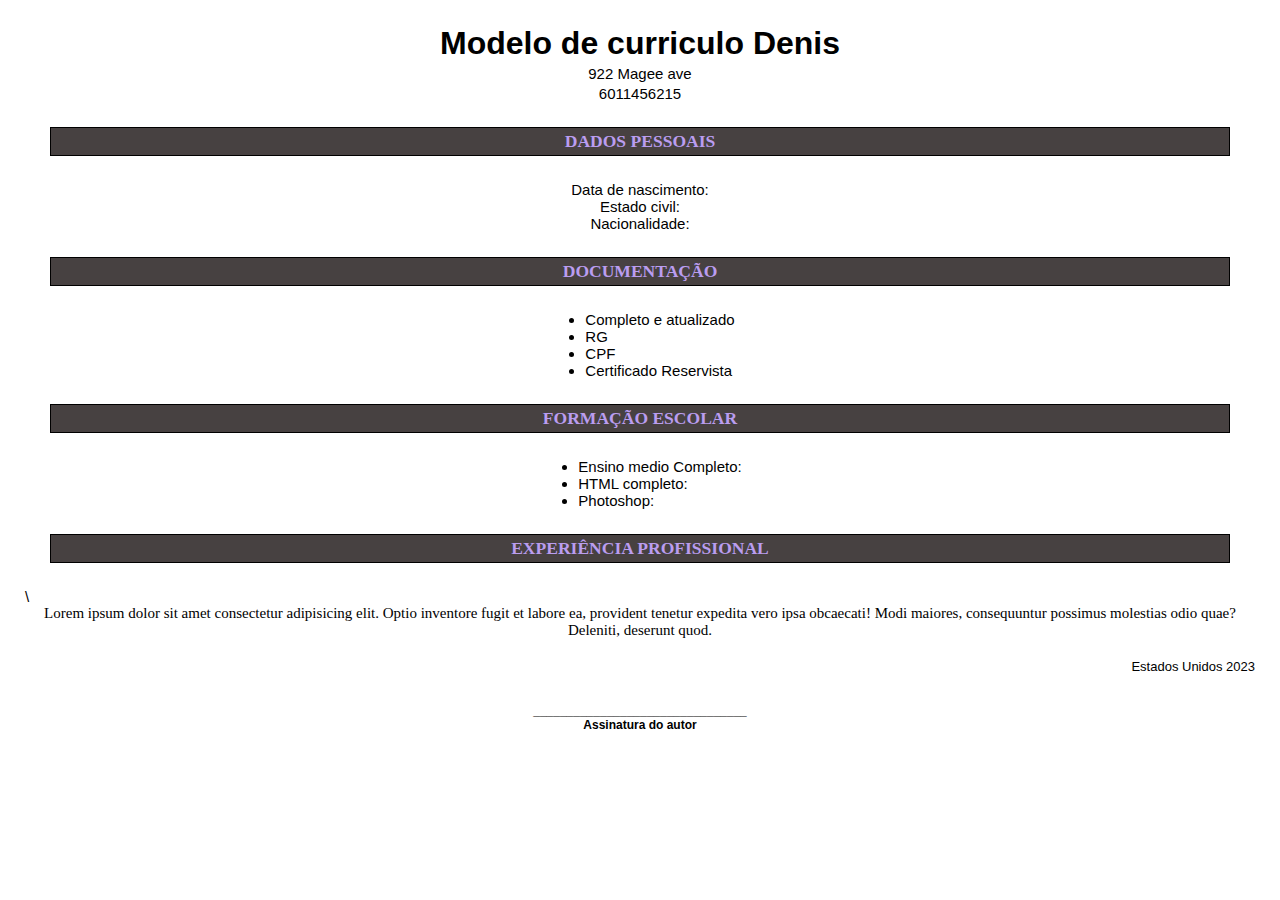
==== index.html @ 9dffed36 "Primeira commit." ====
<!DOCTYPE html>
<html lang="pt-br">
<head>
    <meta charset="UTF-8">
    <meta http-equiv="X-UA-Compatible" content="IE=edge">
    <meta name="viewport" content="width=device-width, initial-scale=1.0">
    <link rel="shortcut icon" href="./images/favicon.ico" type="image/x-icon">

    <link rel="stylesheet" href="./style/style.css">

    <title>Curriculo</title>
    
</head>
<body>
    <main>
    <div class="cabecalho">
        <h1 id="titulo">
            Modelo de curriculo Denis 
        </h1>
        <p class="info">922 Magee ave</p>
        <p class="info">6011456215</p>
    </div>

    <div class="conteudo">
        <h3>Dados Pessoais</h3>
        <p>Data de nascimento:</p>
        <p>Estado civil:</p>
        <p>Nacionalidade:</p>

        <h3>Documentação</h3>
        <ul>
            <li>Completo e atualizado</li>
            <li>RG</li>
            <li>CPF</li>
            <li>Certificado Reservista</li>
        </ul>
         
        <h3>Formação escolar</h3>
            <ul>
                <li>Ensino medio Completo:</li>
                <li>HTML completo:</li>
                <li>Photoshop:</li>
            </ul>
            
        <h3>Experiência profissional</h3>\
            <p id="profissional">Lorem ipsum dolor sit amet consectetur adipisicing elit. Optio inventore fugit et labore ea, provident 
                tenetur expedita vero ipsa obcaecati! Modi maiores, consequuntur possimus molestias odio quae? Deleniti, deserunt quod.</p>
            <p id="data-atual">Estados Unidos 2023</p>

    </div>
    
    <div class="rodape">
        <p>________________________________</p>
        <p>Assinatura do autor</p>
        
    </div>
</main>
</body>
</html>
---- style/style.css ----
*{
    margin: 0 auto;
    font-family: Arial, Helvetica, sans-serif;
}
main{
   display: flex;
   flex-direction: column;
   align-items: center;
   justify-content: center;
   margin: 25px;
}

h3{
    font-family: 'Times New Roman', Times, serif;
    margin: 25px;
    padding: 3px;
    text-align: center;
    border: solid 1px rgb(0, 0, 0);
    background-color: #474141;
    color:#ba9df0;
    text-transform: uppercase; 
} 
 
#titulo {
    font-weight: 700;

}


.info{
    padding-top: 3px;
    font-size: 15px;
    text-align: center;
}

.conteudo{
    display: flex;
    flex-direction: column;
    font-size: 15px;

}

#profissional{
    font-family: 'Times New Roman', Times, serif;
    text-align: center;
    margin-bottom: 20px;
}
#data-atual{
    margin-right: 0;
    font-size: 13px;
}

.rodape{
    text-align: center;
    font-size: 12px;
    margin-top: 30px;
    font-family: 'Times New Roman', Times, serif;
    font-weight: bolder;
}
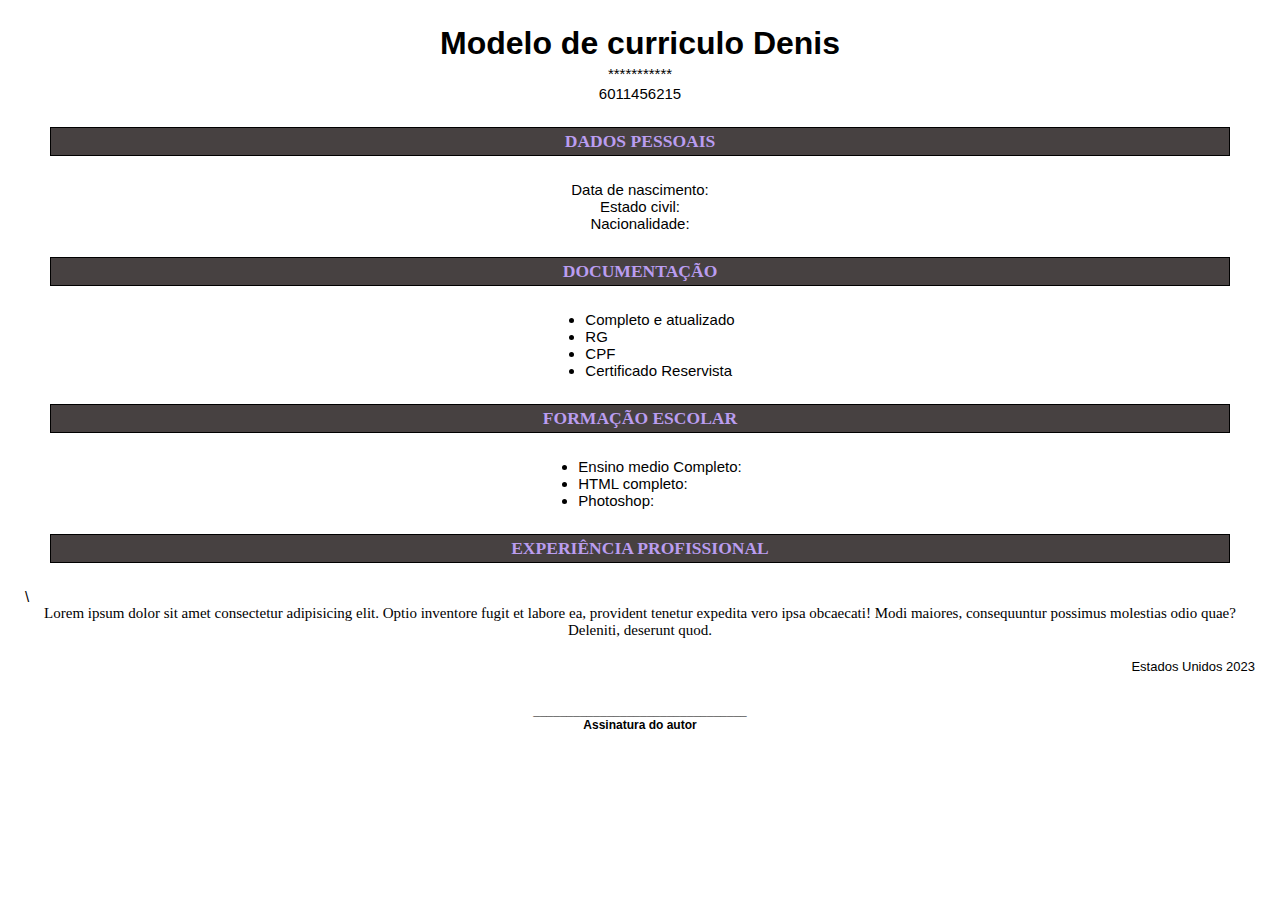
==== commit ec09c340: "Update index.html" ====
--- a/index.html
+++ b/index.html
@@ -17,7 +17,7 @@
         <h1 id="titulo">
             Modelo de curriculo Denis 
         </h1>
-        <p class="info">922 Magee ave</p>
+        <p class="info">***********</p>
         <p class="info">6011456215</p>
     </div>
 
